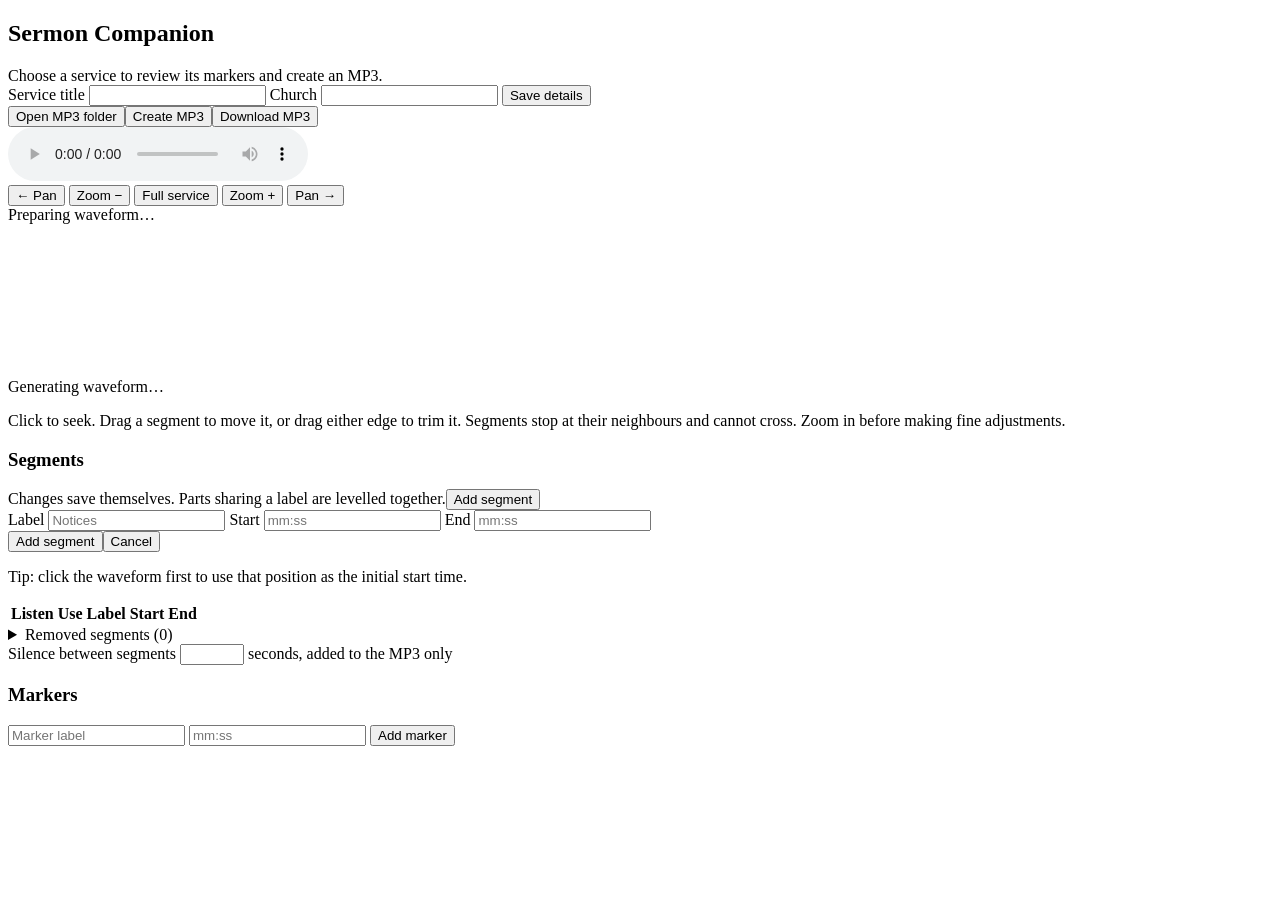
==== internal/app/static/index.html @ 21a28a06 "Level segments sharing a label together Cutting something out of the middle of a sermon leaves two s" ====
<!doctype html>
<html lang="en">
<head>
  <meta charset="utf-8">
  <meta name="viewport" content="width=device-width, initial-scale=1">
  <title>Sermon Companion</title>
  <link rel="stylesheet" href="/assets/app.css">
</head>
<body>
  <div class="app-shell">
    <aside class="sidebar">
      <h1>Sermon Companion</h1>
      <div id="session-list" class="session-list"></div>
    </aside>
    <main class="main">
      <div id="empty" class="empty">Choose a service to review its markers and create an MP3.</div>
      <div id="detail" class="hidden">
        <div class="main-header">
          <form id="session-details" class="session-details">
            <label>Service title <input id="session-title" required></label>
            <label>Church <input id="church" required></label>
            <button id="save-session" type="submit">Save details</button>
            <div id="session-meta" class="muted"></div>
          </form>
          <div class="actions"><button id="open-folder">Open MP3 folder</button><button id="export" class="primary">Create MP3</button><a id="download" class="hidden"><button>Download MP3</button></a></div>
        </div>
        <audio id="audio" controls preload="metadata"></audio>
        <section class="waveform-card" aria-label="Recording waveform and segment editor">
          <div class="waveform-toolbar">
            <div class="waveform-controls">
              <button id="pan-left" title="Move earlier">← Pan</button>
              <button id="zoom-out" title="Show more time">Zoom −</button>
              <button id="zoom-full">Full service</button>
              <button id="zoom-in" title="Show less time">Zoom +</button>
              <button id="pan-right" title="Move later">Pan →</button>
            </div>
            <span id="waveform-range" class="muted time">Preparing waveform…</span>
          </div>
          <div id="waveform-viewport" class="waveform-viewport" tabindex="0">
            <canvas id="waveform-canvas"></canvas>
            <div id="segment-overlay" class="segment-overlay"></div>
            <div id="playhead" class="playhead hidden"></div>
            <div id="waveform-loading" class="waveform-loading">Generating waveform…</div>
          </div>
          <p class="waveform-help">Click to seek. Drag a segment to move it, or drag either edge to trim it. Segments stop at their neighbours and cannot cross. Zoom in before making fine adjustments.</p>
        </section>
        <p id="export-status" class="muted"></p>
        <p id="error" class="error"></p>
        <div class="section-head">
          <h3>Segments</h3>
          <div class="section-actions"><span class="muted">Changes save themselves. Parts sharing a label are levelled together.</span><button id="show-add-segment">Add segment</button></div>
        </div>
        <form id="add-segment" class="segment-add-form card hidden">
          <label>Label <input id="new-segment-label" placeholder="Notices" required></label>
          <label>Start <input id="new-segment-start" placeholder="mm:ss" required></label>
          <label>End <input id="new-segment-end" placeholder="mm:ss" required></label>
          <div class="form-actions"><button type="submit" class="primary">Add segment</button><button id="cancel-add-segment" type="button">Cancel</button></div>
          <p class="muted">Tip: click the waveform first to use that position as the initial start time.</p>
        </form>
        <table class="segment-table">
          <thead><tr><th>Listen</th><th title="Include this part in the MP3">Use</th><th title="Parts given the same label are levelled together, so a talk split in two keeps one volume">Label</th><th>Start</th><th>End</th><th></th></tr></thead>
          <tbody id="segments"></tbody>
        </table>
        <details id="removed-panel" class="removed-panel hidden"><summary>Removed segments (<span id="removed-count">0</span>)</summary><div id="removed-segments" class="removed-segments"></div></details>
        <div class="export-options">
          <label for="gap-seconds">Silence between segments</label>
          <input id="gap-seconds" type="number" min="0" max="30" step="0.5" inputmode="decimal">
          <span>seconds, added to the MP3 only</span>
        </div>
        <div class="section-head"><h3>Markers</h3></div>
        <div id="markers" class="markers"></div>
        <form id="add-marker" class="add-marker">
          <input id="marker-label" placeholder="Marker label" required>
          <input id="marker-time" placeholder="mm:ss" required>
          <button>Add marker</button>
        </form>
      </div>
    </main>
  </div>
  <script src="/assets/common.js"></script>
  <script src="/assets/review.js"></script>
</body>
</html>
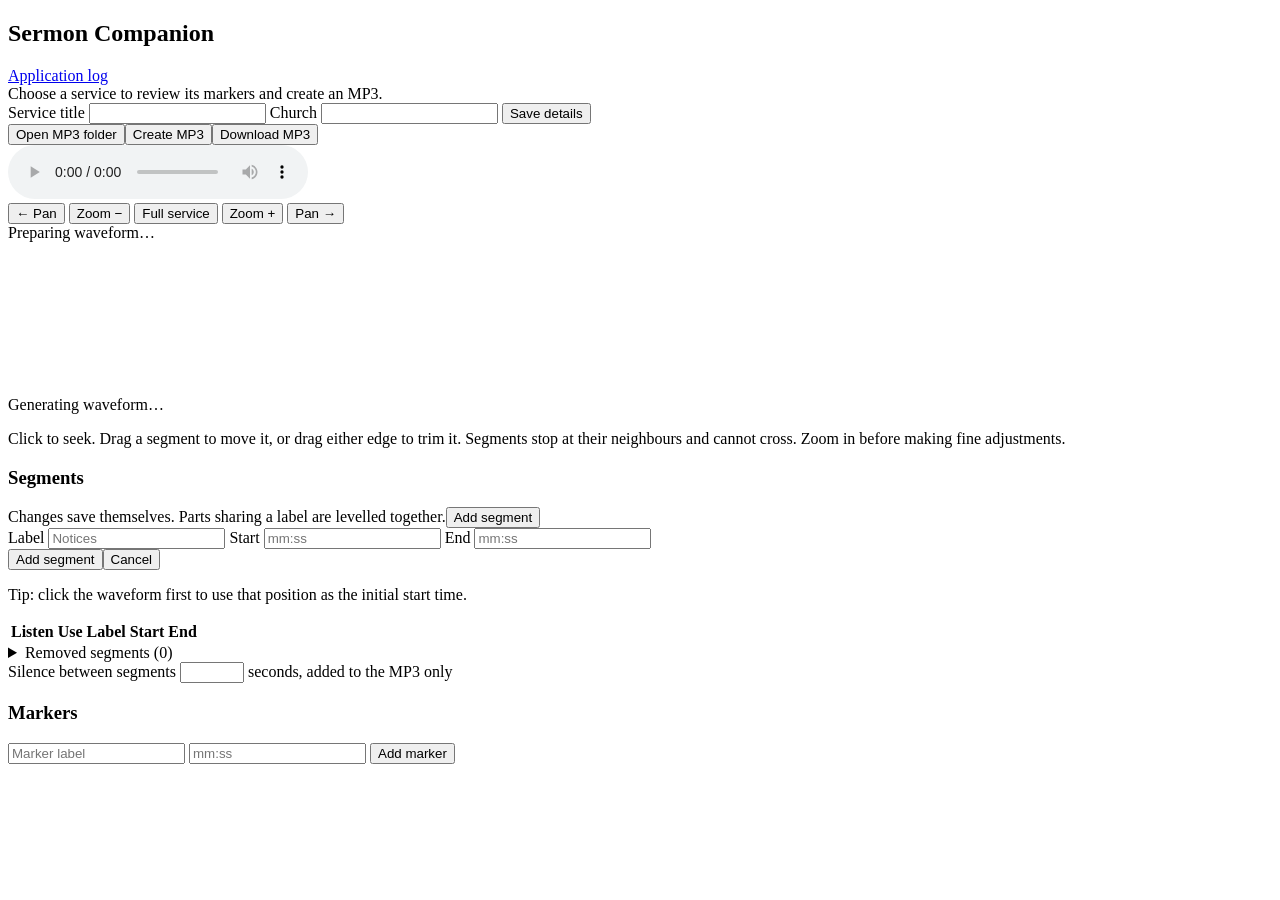
==== commit 9d55c6d2: "Reduce the OBS dock to three controls and show the log in the browser The dock asked for a service t" ====
--- a/internal/app/static/index.html
+++ b/internal/app/static/index.html
@@ -11,6 +11,7 @@
     <aside class="sidebar">
       <h1>Sermon Companion</h1>
       <div id="session-list" class="session-list"></div>
+      <div class="sidebar-footer"><a href="/log">Application log</a></div>
     </aside>
     <main class="main">
       <div id="empty" class="empty">Choose a service to review its markers and create an MP3.</div>
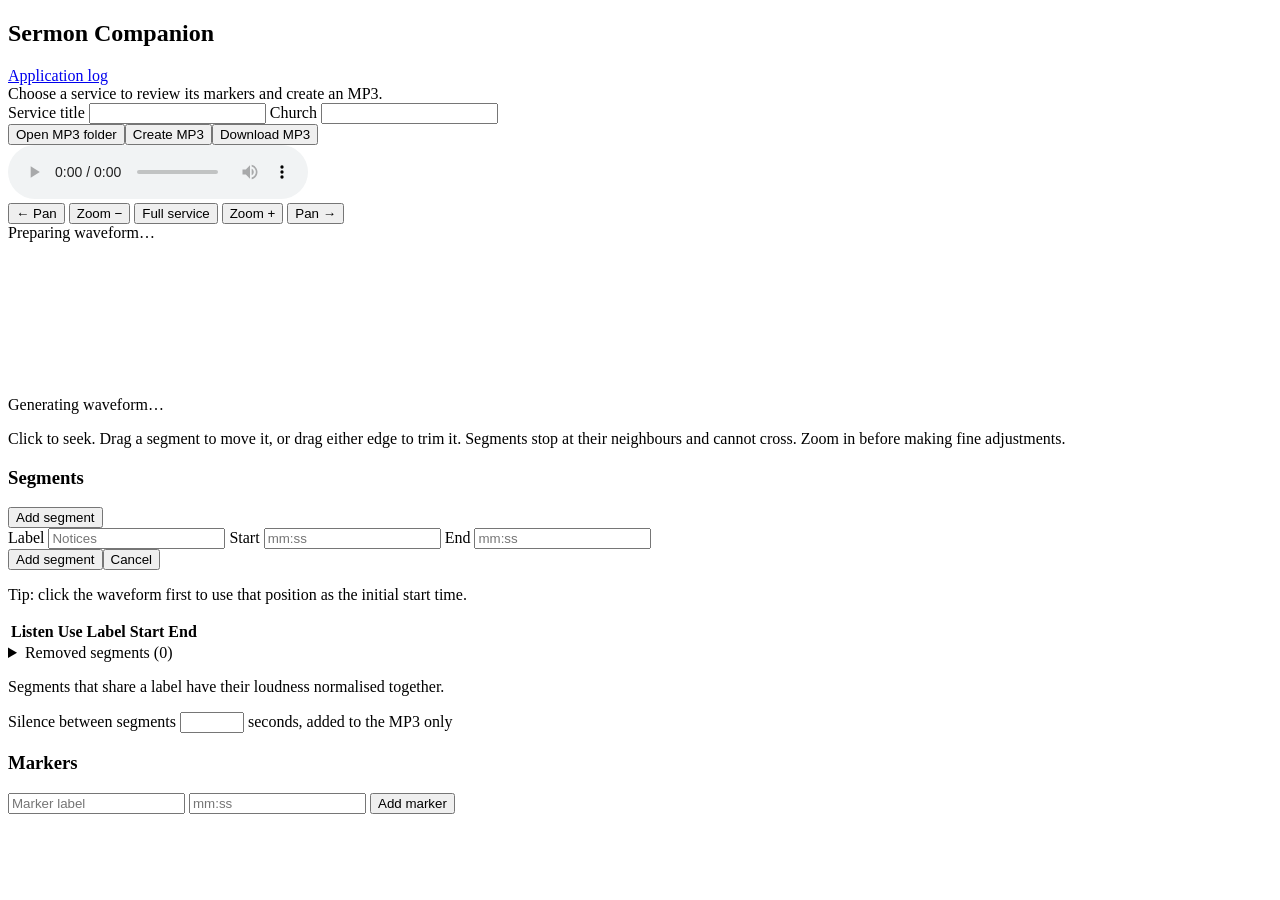
==== commit 48cd62d3: "Let the review page save its own details and say where levelling applies AGENTS.md described an appl" ====
--- a/internal/app/static/index.html
+++ b/internal/app/static/index.html
@@ -20,7 +20,6 @@
           <form id="session-details" class="session-details">
             <label>Service title <input id="session-title" required></label>
             <label>Church <input id="church" required></label>
-            <button id="save-session" type="submit">Save details</button>
             <div id="session-meta" class="muted"></div>
           </form>
           <div class="actions"><button id="open-folder">Open MP3 folder</button><button id="export" class="primary">Create MP3</button><a id="download" class="hidden"><button>Download MP3</button></a></div>
@@ -49,7 +48,7 @@
         <p id="error" class="error"></p>
         <div class="section-head">
           <h3>Segments</h3>
-          <div class="section-actions"><span class="muted">Changes save themselves. Parts sharing a label are levelled together.</span><button id="show-add-segment">Add segment</button></div>
+          <div class="section-actions"><button id="show-add-segment">Add segment</button></div>
         </div>
         <form id="add-segment" class="segment-add-form card hidden">
           <label>Label <input id="new-segment-label" placeholder="Notices" required></label>
@@ -63,6 +62,7 @@
           <tbody id="segments"></tbody>
         </table>
         <details id="removed-panel" class="removed-panel hidden"><summary>Removed segments (<span id="removed-count">0</span>)</summary><div id="removed-segments" class="removed-segments"></div></details>
+        <p class="muted export-note">Segments that share a label have their loudness normalised together.</p>
         <div class="export-options">
           <label for="gap-seconds">Silence between segments</label>
           <input id="gap-seconds" type="number" min="0" max="30" step="0.5" inputmode="decimal">
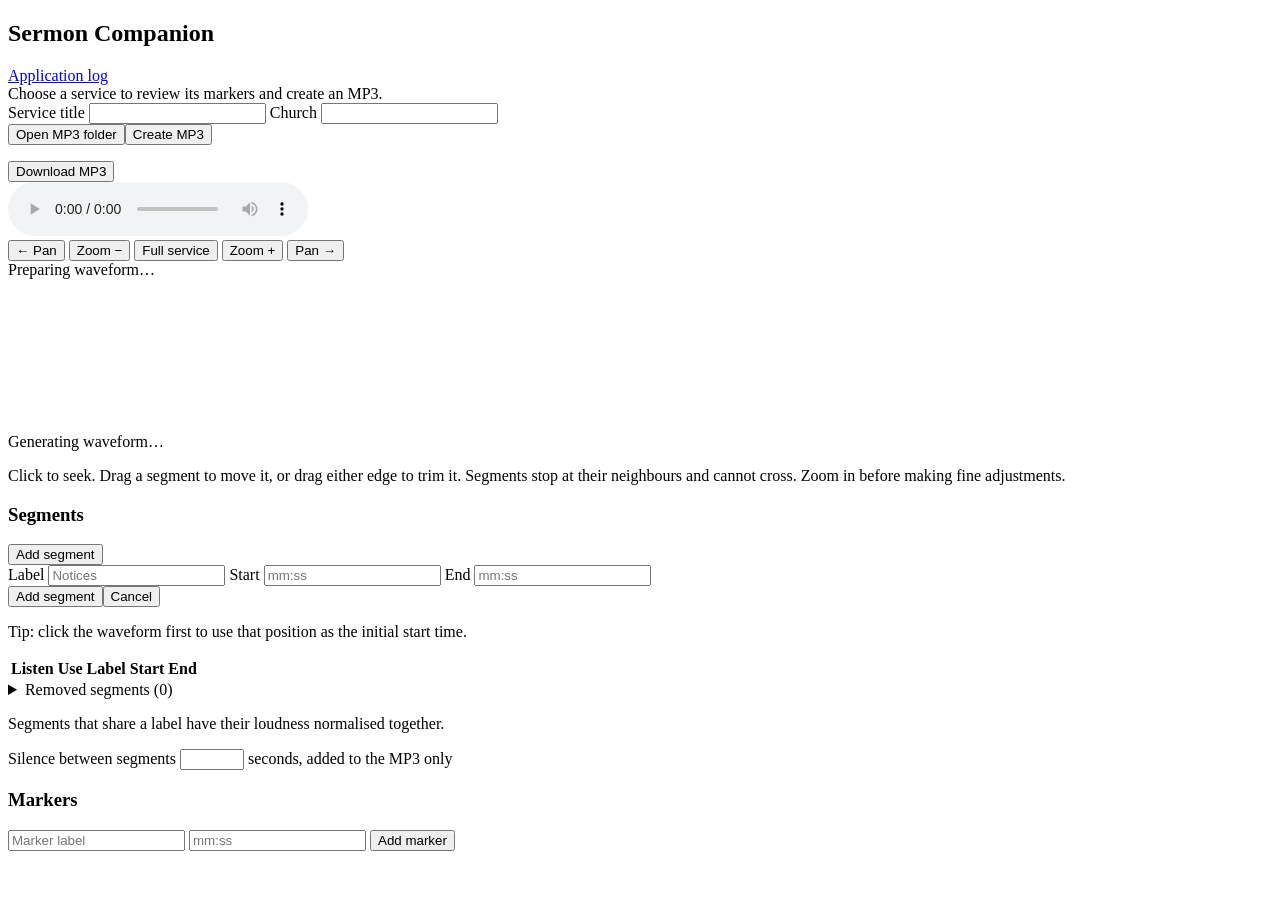
==== commit 13b158de: "Clarify tagging and improve review feedback" ====
--- a/internal/app/static/index.html
+++ b/internal/app/static/index.html
@@ -22,7 +22,7 @@
             <label>Church <input id="church" required></label>
             <div id="session-meta" class="muted"></div>
           </form>
-          <div class="actions"><button id="open-folder">Open MP3 folder</button><button id="export" class="primary">Create MP3</button><a id="download" class="hidden"><button>Download MP3</button></a></div>
+          <div class="actions"><button id="open-folder">Open MP3 folder</button><button id="export" class="primary">Create MP3</button><p id="export-status" class="export-status" role="status" aria-live="polite"></p><a id="download" class="hidden"><button>Download MP3</button></a></div>
         </div>
         <audio id="audio" controls preload="metadata"></audio>
         <section class="waveform-card" aria-label="Recording waveform and segment editor">
@@ -44,7 +44,6 @@
           </div>
           <p class="waveform-help">Click to seek. Drag a segment to move it, or drag either edge to trim it. Segments stop at their neighbours and cannot cross. Zoom in before making fine adjustments.</p>
         </section>
-        <p id="export-status" class="muted"></p>
         <p id="error" class="error"></p>
         <div class="section-head">
           <h3>Segments</h3>
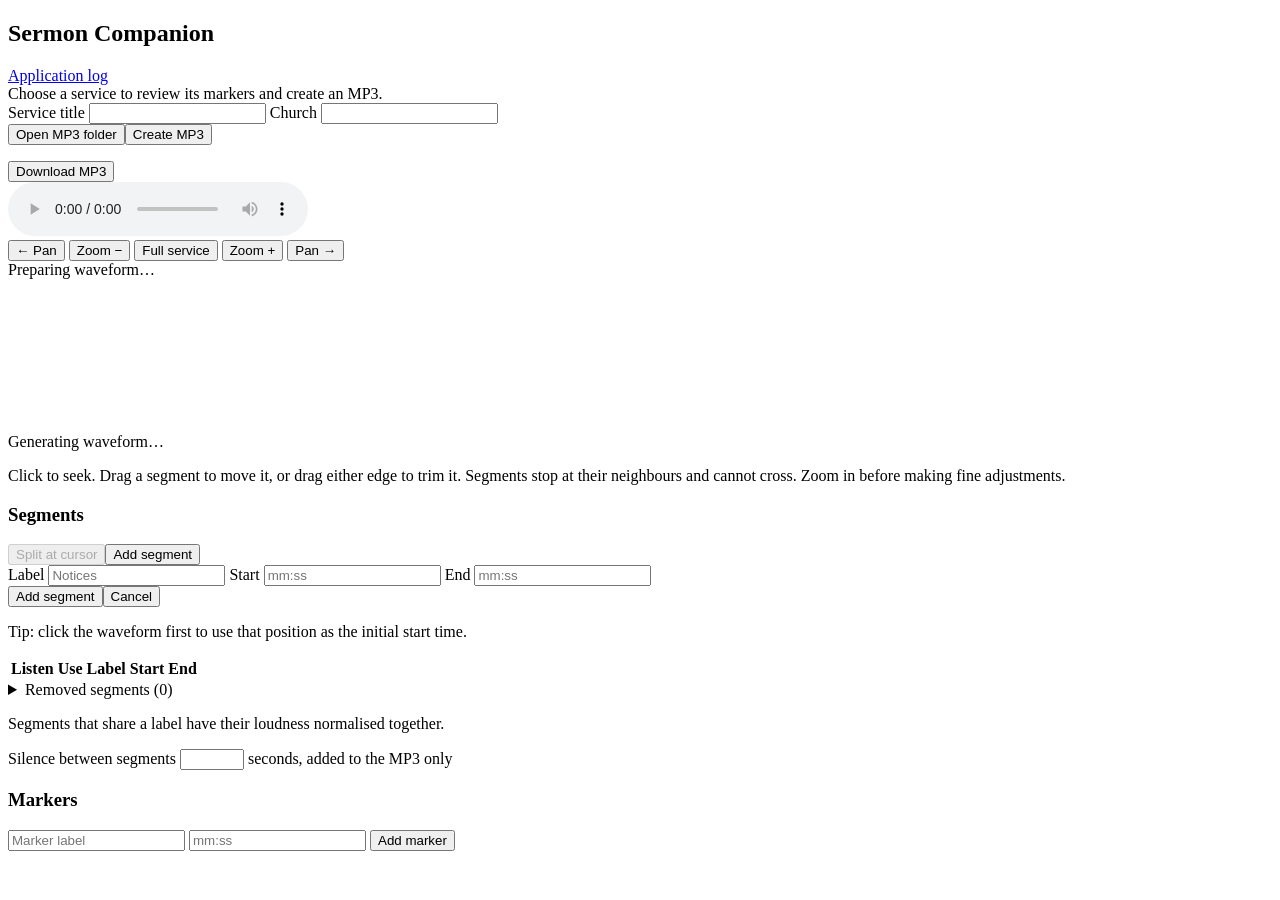
==== commit 45448cad: "Split segments atomically at the playback cursor" ====
--- a/internal/app/static/index.html
+++ b/internal/app/static/index.html
@@ -47,7 +47,7 @@
         <p id="error" class="error"></p>
         <div class="section-head">
           <h3>Segments</h3>
-          <div class="section-actions"><button id="show-add-segment">Add segment</button></div>
+          <div class="section-actions"><button id="split-segment" disabled>Split at cursor</button><button id="show-add-segment">Add segment</button></div>
         </div>
         <form id="add-segment" class="segment-add-form card hidden">
           <label>Label <input id="new-segment-label" placeholder="Notices" required></label>
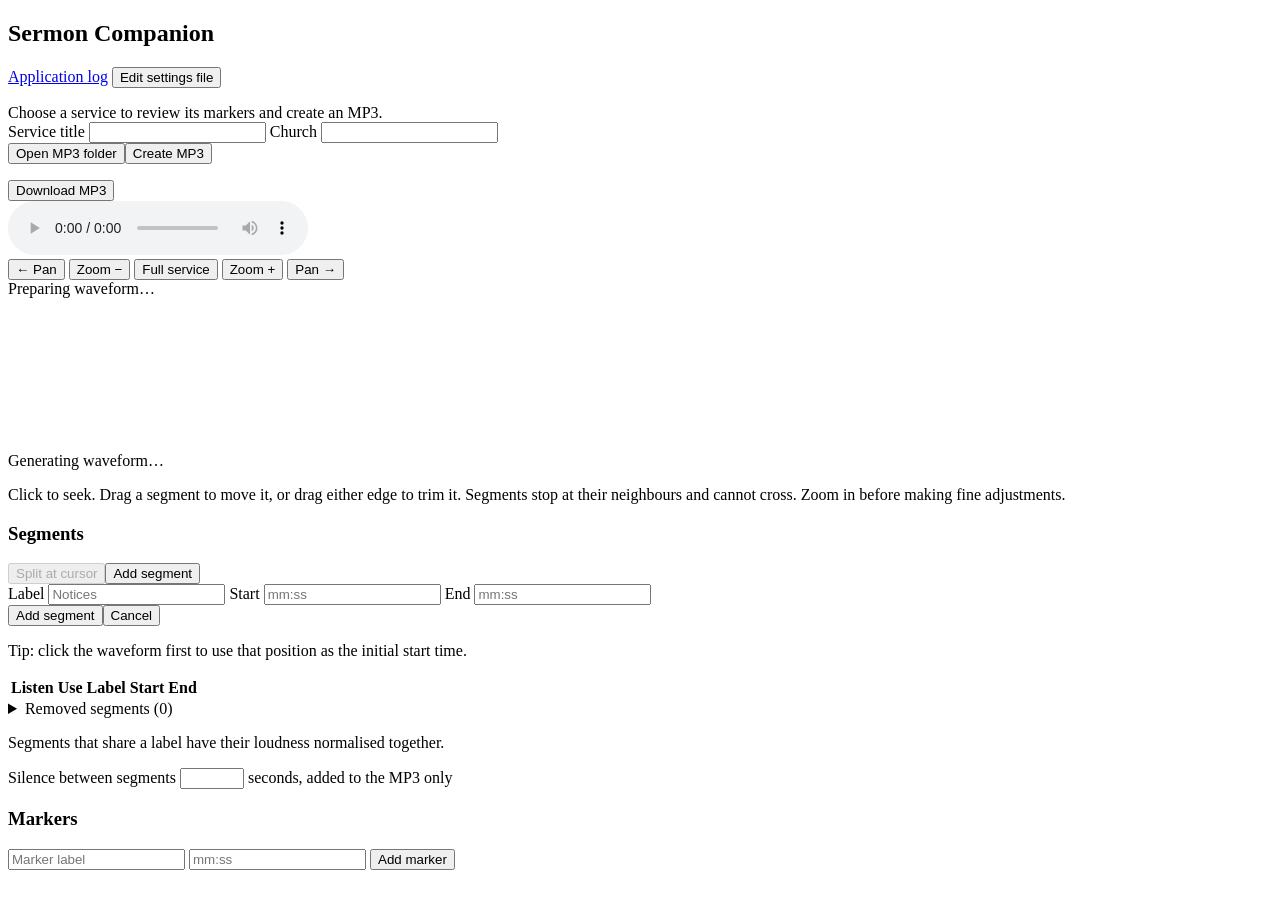
==== commit adef55bc: "Open the settings file from the review page The application has no window and no console, so an oper" ====
--- a/internal/app/static/index.html
+++ b/internal/app/static/index.html
@@ -11,7 +11,11 @@
     <aside class="sidebar">
       <h1>Sermon Companion</h1>
       <div id="session-list" class="session-list"></div>
-      <div class="sidebar-footer"><a href="/log">Application log</a></div>
+      <div class="sidebar-footer">
+        <a href="/log">Application log</a>
+        <button id="open-config" type="button" class="link-button">Edit settings file</button>
+        <p id="config-status" class="muted config-status" role="status" aria-live="polite"></p>
+      </div>
     </aside>
     <main class="main">
       <div id="empty" class="empty">Choose a service to review its markers and create an MP3.</div>
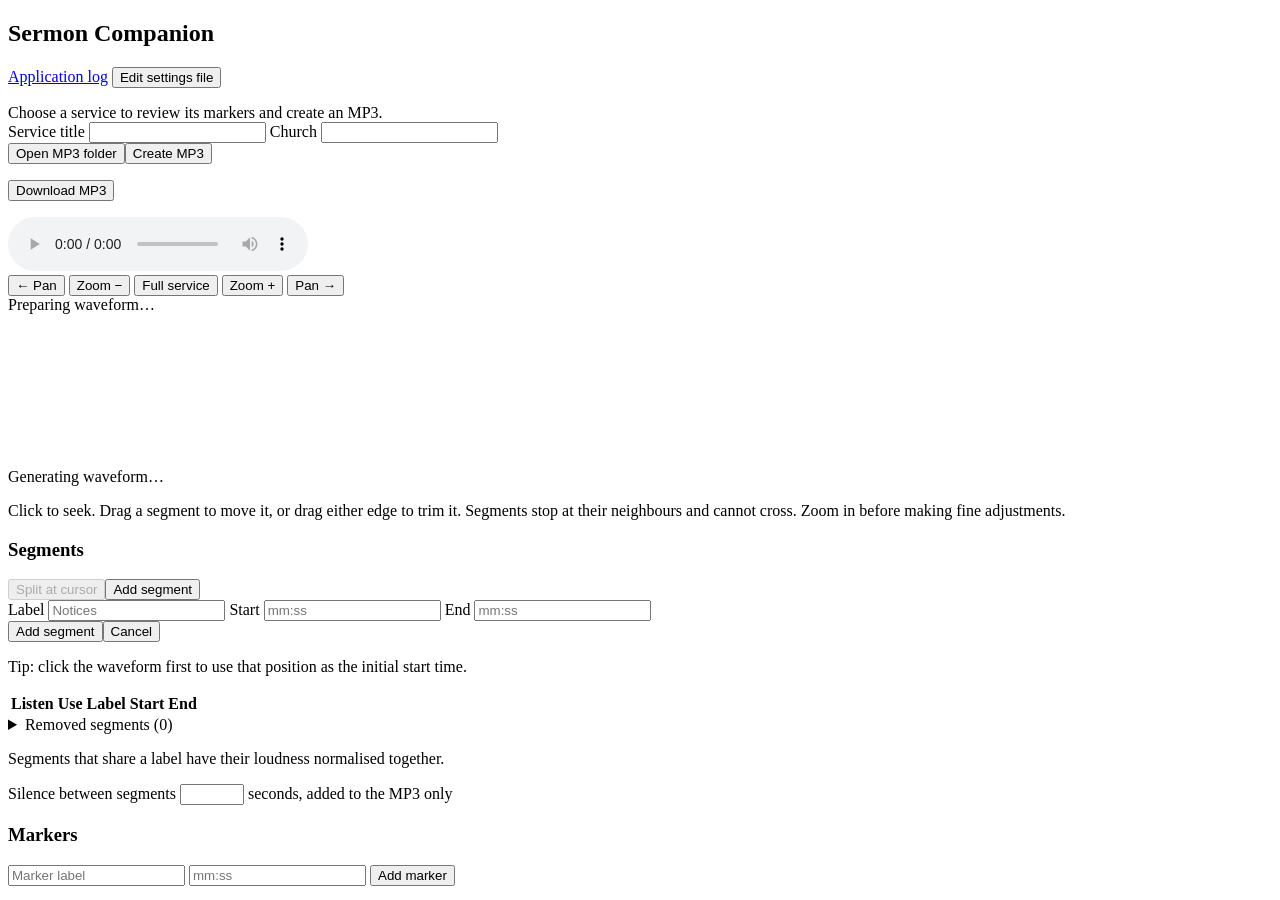
==== commit 181eb110: "Measure the length of an interrupted recording A service whose recording was interrupted could come " ====
--- a/internal/app/static/index.html
+++ b/internal/app/static/index.html
@@ -28,6 +28,7 @@
           </form>
           <div class="actions"><button id="open-folder">Open MP3 folder</button><button id="export" class="primary">Create MP3</button><p id="export-status" class="export-status" role="status" aria-live="polite"></p><a id="download" class="hidden"><button>Download MP3</button></a></div>
         </div>
+        <p id="session-notice" class="session-notice" role="status"></p>
         <audio id="audio" controls preload="metadata"></audio>
         <section class="waveform-card" aria-label="Recording waveform and segment editor">
           <div class="waveform-toolbar">
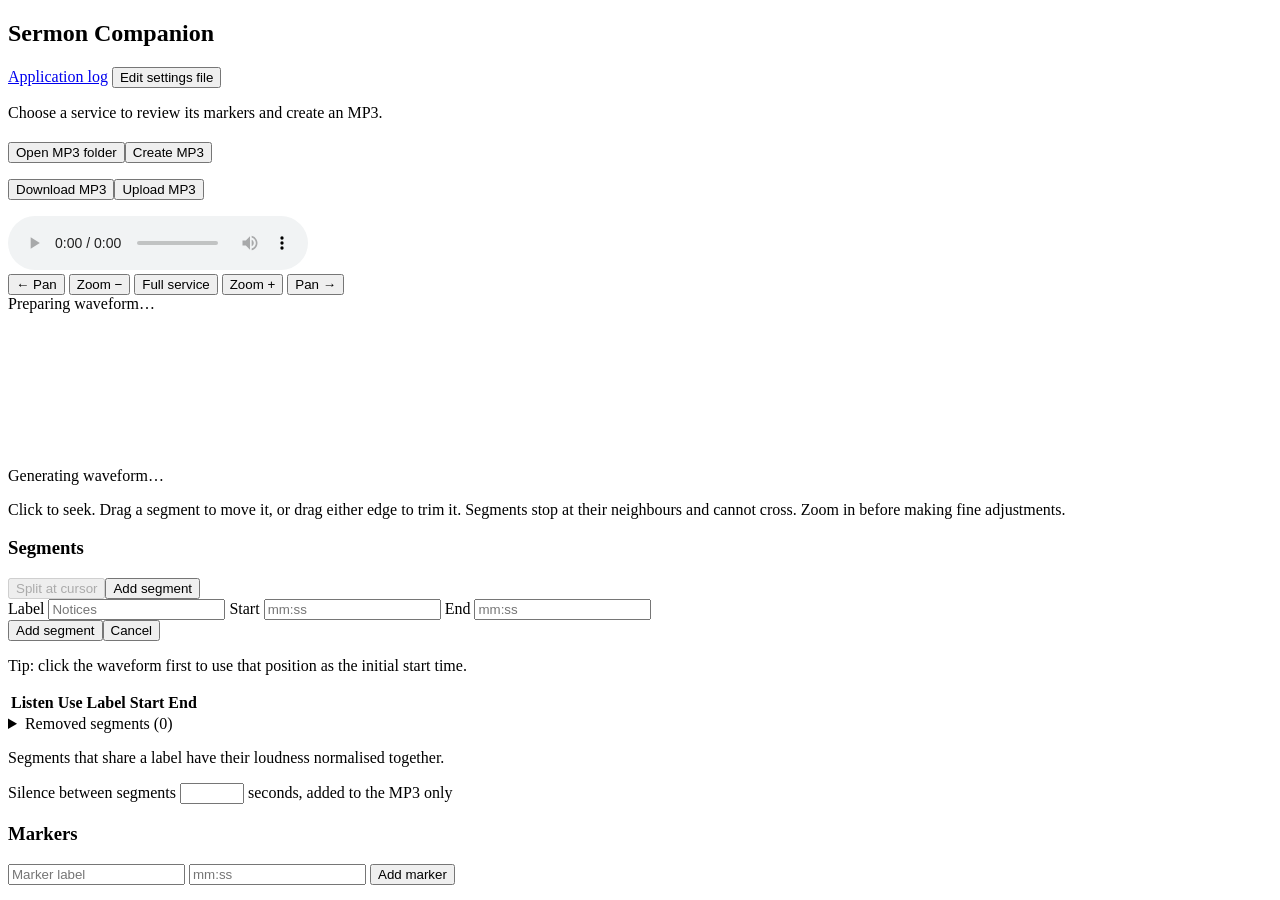
==== commit 5c311c88: "Add the upload page, and an Upload MP3 button on the review page The review page loses its title and" ====
--- a/internal/app/static/index.html
+++ b/internal/app/static/index.html
@@ -21,12 +21,11 @@
       <div id="empty" class="empty">Choose a service to review its markers and create an MP3.</div>
       <div id="detail" class="hidden">
         <div class="main-header">
-          <form id="session-details" class="session-details">
-            <label>Service title <input id="session-title" required></label>
-            <label>Church <input id="church" required></label>
+          <div class="session-heading">
+            <h2 id="session-heading"></h2>
             <div id="session-meta" class="muted"></div>
-          </form>
-          <div class="actions"><button id="open-folder">Open MP3 folder</button><button id="export" class="primary">Create MP3</button><p id="export-status" class="export-status" role="status" aria-live="polite"></p><a id="download" class="hidden"><button>Download MP3</button></a></div>
+          </div>
+          <div class="actions"><button id="open-folder">Open MP3 folder</button><button id="export" class="primary">Create MP3</button><p id="export-status" class="export-status" role="status" aria-live="polite"></p><a id="download" class="hidden"><button>Download MP3</button></a><button id="upload" class="primary hidden">Upload MP3</button></div>
         </div>
         <p id="session-notice" class="session-notice" role="status"></p>
         <audio id="audio" controls preload="metadata"></audio>
